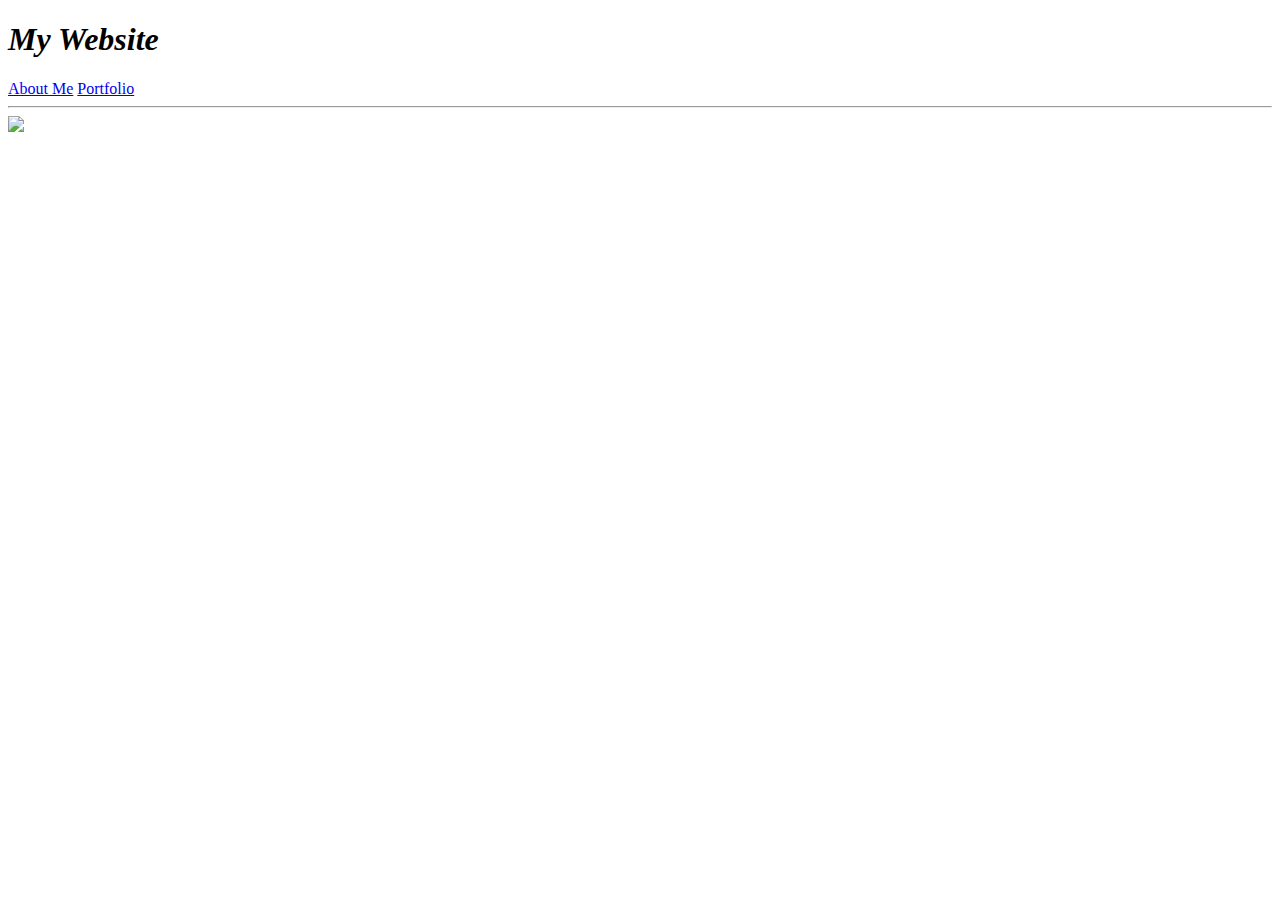
==== index.html @ d1010652 "html and css" ====
<!DOCTYPE html>
<html lang="en">
<head>
    <meta charset="UTF-8">
    <meta name="viewport" content="width=device-width, initial-scale=1.0">
    <link rel="stylesheet" href="styles.css">
    <title>My HTML</title>
</head>
<body>
    <h1><em>My Website</em></h1>
    <a href="aboutme.html">About Me</a>
    <a href="portfolio.html">Portfolio</a>
    <hr>
    <img src="https://external-content.duckduckgo.com/iu/?u=https%3A%2F%2Fimages.vexels.com%2Fmedia%2Fusers%2F3%2F240168%2Fisolated%2Fpreview%2Fd17a578c03915b108a4c162b62c13fd3-boba-tea-illustration.png&f=1&nofb=1&ipt=44d1c54eb6e3e818749153f77e2d0c95e0c5eb83c811ea5cc0fc977caa9724f0&ipo=images">
    <br>
</body>
</html>

<!--to autoload html content, use ! and enter

Plans:

style links, -->
---- styles.css ----
embed {
    display: block;
    margin: auto;
}
p {
    background-color: beige;
    font-family: "Press Start 2P", system-ui;
}
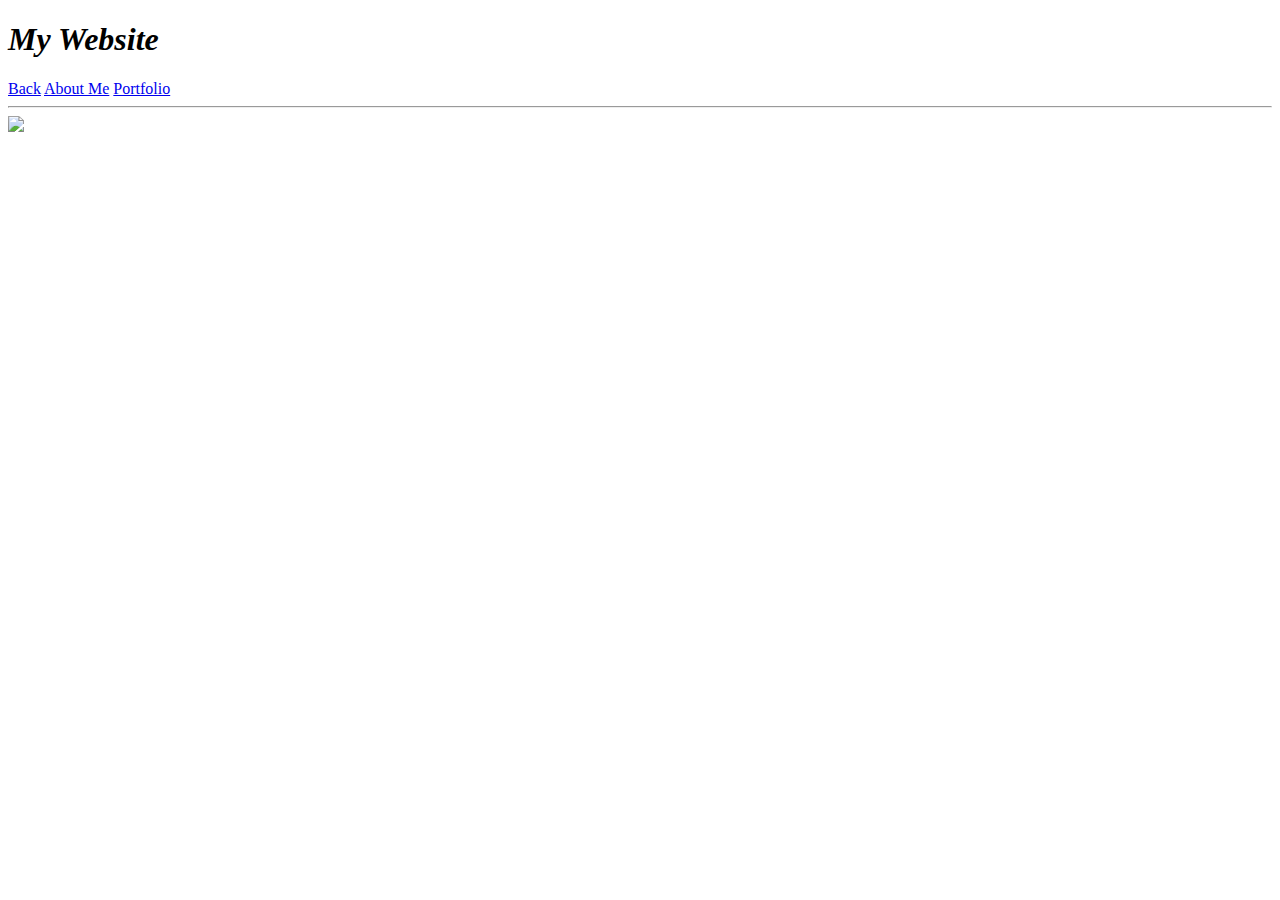
==== commit d41130bb: "start page css" ====
--- a/index.html
+++ b/index.html
@@ -8,11 +8,15 @@
 </head>
 <body>
     <h1><em>My Website</em></h1>
+    <a href="startpage.html">Back</a>
     <a href="aboutme.html">About Me</a>
     <a href="portfolio.html">Portfolio</a>
     <hr>
     <img src="https://external-content.duckduckgo.com/iu/?u=https%3A%2F%2Fimages.vexels.com%2Fmedia%2Fusers%2F3%2F240168%2Fisolated%2Fpreview%2Fd17a578c03915b108a4c162b62c13fd3-boba-tea-illustration.png&f=1&nofb=1&ipt=44d1c54eb6e3e818749153f77e2d0c95e0c5eb83c811ea5cc0fc977caa9724f0&ipo=images">
     <br>
+
+    <!--load last-->
+    <script src="website.js"></script>
 </body>
 </html>
 
--- a/styles.css
+++ b/styles.css
@@ -1,3 +1,9 @@
+body.startpage {
+    background-image: url("https://external-content.duckduckgo.com/iu/?u=https%3A%2F%2Fmedia1.thehungryjpeg.com%2Fthumbs2%2F800_3561233_6wcg81relcnefzigajzetka4xotu2iurftzrg5o0_pixel-art-sky-clouds-8-bit-skyline-retro-video-game-cloud-landscape.jpg&f=1&nofb=1&ipt=d56649a5348cc8da5b062a8bd33a1881303cebf1609f3cbd6d98123c3687b03c&ipo=images");
+    background-size: cover;
+    display: flex;
+    justify-content: center;
+}
 embed {
     display: block;
     margin: auto;
@@ -5,4 +11,35 @@
 p {
     background-color: beige;
     font-family: "Press Start 2P", system-ui;
-}+}
+button {
+    font-family: "Press Start 2P", system-ui;
+    padding: 30px;
+    font-size: 10px;
+    color:rgb(from rgb(253, 157, 24) r g b);
+    background-color: rgb(from rgb(167, 18, 18) r g b);
+    border-radius: 100px;
+    border-color: black;
+    border-width: 10px;
+    box-shadow: 0 10px black;
+    margin: 10px;
+    align-items: center;
+}
+button:active {
+    box-shadow: 0 5px black;
+    transform: translateY(4px);
+}
+button:hover {
+    opacity: 0.9;
+    transition: all 0.3;
+}
+#start {
+    margin-top: 200px;
+}
+#button {
+    display:flex;
+    justify-content: center;
+}
+#heading {
+    text-align: center;
+}
